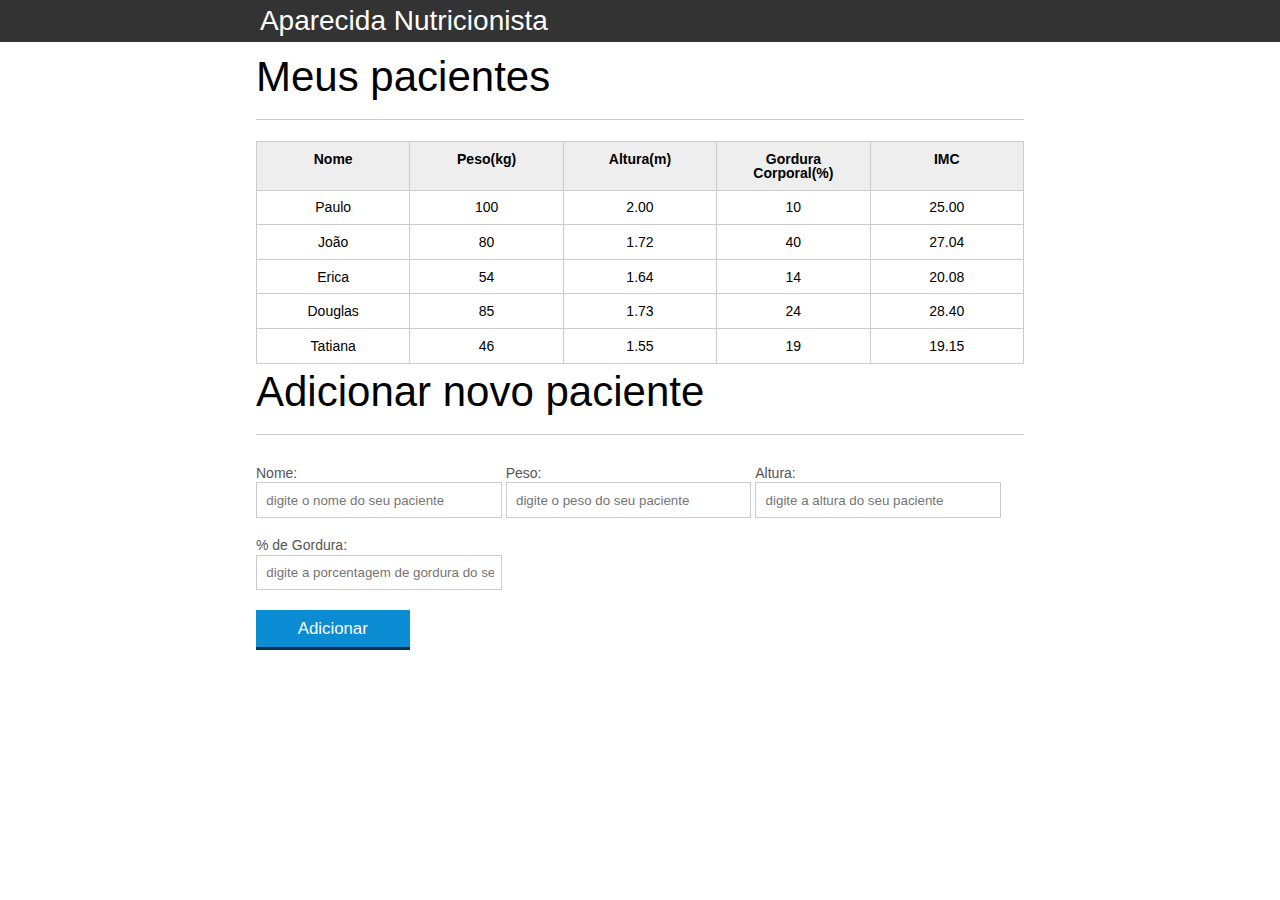
==== introducao-javascript/index.html @ 27ddf4c4 "improving and breaking the code" ====
<!DOCTYPE html>
<html lang="pt-br">
	<head>
		<meta charset="UTF-8">
		<title>Aparecida Nutrição</title>
		<link rel="icon" href="favicon.ico" type="image/x-icon">
		<link rel="stylesheet" type="text/css" href="css/reset.css">
		<link rel="stylesheet" type="text/css" href="css/index.css">

	</head>
	<body>

		<header>
			<div class="container">
				<h1 class="titulo">Aparecida Nutrição</h1>
			</div>
		</header>
		<main>
			<section class="container">
				<h2>Meus pacientes</h2>
				<table>
					<thead>
						<tr>
							<th>Nome</th>
							<th>Peso(kg)</th>
							<th>Altura(m)</th>
							<th>Gordura Corporal(%)</th>
							<th>IMC</th>
						</tr>
					</thead>
					<tbody id="tabela-pacientes">
						<tr class="paciente" id="primeiro-paciente">
							<td class="info-nome">Paulo</td>
							<td class="info-peso">100</td>
							<td class="info-altura">2.00</td>
							<td class="info-gordura">10</td>
							<td class="info-imc">0</td>
						</tr>

						<tr class="paciente" >
							<td class="info-nome">João</td>
							<td class="info-peso">80</td>
							<td class="info-altura">1.72</td>
							<td class="info-gordura">40</td>
							<td class="info-imc">0</td>
						</tr>

						<tr class="paciente" >
							<td class="info-nome">Erica</td>
							<td class="info-peso">54</td>
							<td class="info-altura">1.64</td>
							<td class="info-gordura">14</td>
							<td class="info-imc">0</td>
						</tr>

						<tr class="paciente">
							<td class="info-nome">Douglas</td>
							<td class="info-peso">85</td>
							<td class="info-altura">1.73</td>
							<td class="info-gordura">24</td>
							<td class="info-imc">0</td>
						</tr>
						<tr class="paciente" >
							<td class="info-nome">Tatiana</td>
							<td class="info-peso">46</td>
							<td class="info-altura">1.55</td>
							<td class="info-gordura">19</td>
							<td class="info-imc">0</td>
						</tr>
					</tbody>
				</table>

			</section>
		</main>
    <section class="container">
      <h2 id="titulo-form">Adicionar novo paciente</h2>
      <form id="form-adiciona">
        <div class="grupo">
          <label for="nome">Nome:</label>
          <input id="nome" name="nome" type="text" placeholder="digite o nome do seu paciente" class="campo">
        </div>
        <div class="grupo">
          <label for="peso">Peso:</label>
          <input id="peso" name="peso" type="text" placeholder="digite o peso do seu paciente" class="campo campo-medio">
        </div>
        <div class="grupo">
          <label for="altura">Altura:</label>
          <input id="altura" name="altura" type="text" placeholder="digite a altura do seu paciente"
            class="campo campo-medio">
        </div>
        <div class="grupo">
          <label for="gordura">% de Gordura:</label>
          <input id="gordura" type="text" placeholder="digite a porcentagem de gordura do seu paciente"
            class="campo campo-medio">
        </div>

        <button id="adicionar-paciente" class="botao bto-principal">Adicionar</button>
      </form>
    </section>

    <script src="./js/calcula-imc.js"></script>
    <script src="./js/form.js"></script>

	</body>
</html>
---- introducao-javascript/css/index.css ----
*{
	box-sizing: border-box;
 }

body{
	font-family: "Helvetica Neue", "Helvetica", Helvetica, Arial, sans-serif;
	font-size: 14px;
}

header{
	background-color: #333;
	height: 3em;
	color: #FFF;
	margin-bottom: 1em;
}

header h1{
	font-size: 2em;
	display:inline-block;
	vertical-align:	middle;
}
header h2{
	font-size: 2em;
	display:inline-block;
	vertical-align:	middle;
}

header .container:before{
	content: '';
	display:inline-block;
	height: 100%;
	vertical-align:	middle;
}

.container{
	width: 60%;
	height: 100%;
	margin: 0 auto;
}

section{
	margin: 2em 0;
	overflow: hidden;
}

section h2{
	font-size: 3em;
	display: block;
	padding-bottom: .5em;
	border-bottom: 1px solid #ccc;
	margin-bottom: .5em;
}

table{
	width: 100%;
	margin-bottom : .5em;
    table-layout: fixed;

}

td, th {
	padding: .7em;
	margin: 0;
	border: 1px solid #ccc;
	text-align: center;
}

th{
	font-weight: bold;
	background-color: #EEE;
}

label{
	color: #555;
	display: block;
	margin-bottom: .2em;
}

.campo{
	margin: 0;
	padding-bottom: 1em;
	width: 100%;
	border: 1px solid #ccc;
	padding: .7em;
	width: 100%;
}

.campo-medio{
	display: inline-block;
	padding-right: .5em;
}

.grupo{
	width: 32%;
	display: inline-block;
	padding: 10px 0px;
}

button{
	padding: .5em 2em;
	border: 0;
	border-bottom: 3px solid;
	font-size: 1.2em;
	cursor: pointer;
	margin: 0;
	margin-top: -3px;
	color: #fff;
	background-color:#0c8cd3;
	border-color: #04324c;
	width: 20%;
    display: block;
    clear: both;
    margin: 10px 0px;

}

button:active{
	margin-top:0px;
	border: 0;
}

button[disabled=disabled], button:disabled {
    background-color: gray;
	border-color: darkgray;

}

.adicionar-paciente{
    margin-top: 30px;
}

.campo-invalido{
	border: 1px solid red;
}

.paciente-invalido {

  background-color:lightcoral;
}
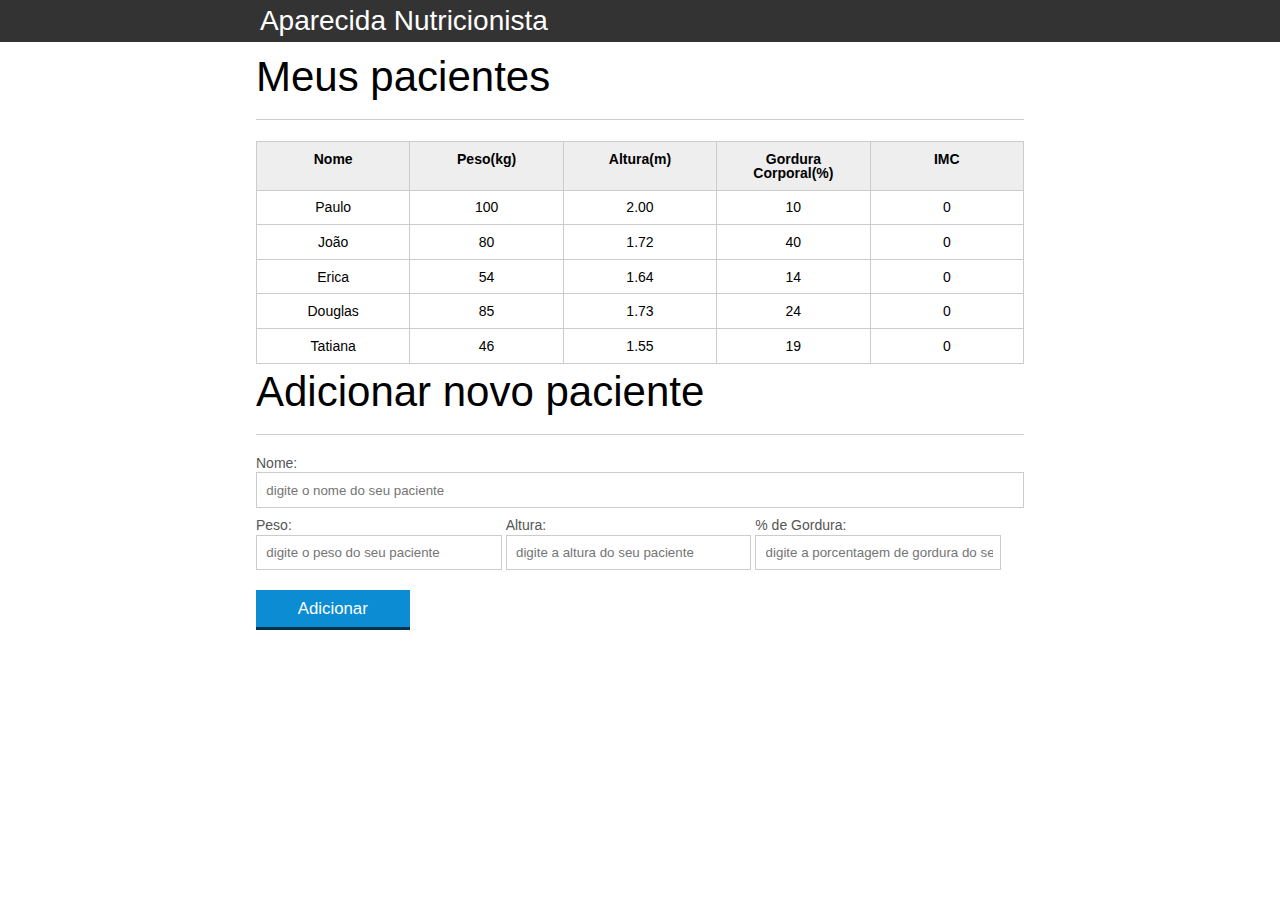
==== commit c5c16ecb: "broke code" ====
--- a/introducao-javascript/index.html
+++ b/introducao-javascript/index.html
@@ -74,8 +74,13 @@
 		</main>
     <section class="container">
       <h2 id="titulo-form">Adicionar novo paciente</h2>
+      <ul id="mensagens-erro">
+        <li></li>
+        <li></li>
+        <li></li>
+      </ul>
       <form id="form-adiciona">
-        <div class="grupo">
+        <div class="">
           <label for="nome">Nome:</label>
           <input id="nome" name="nome" type="text" placeholder="digite o nome do seu paciente" class="campo">
         </div>
--- a/introducao-javascript/css/index.css
+++ b/introducao-javascript/css/index.css
@@ -136,4 +136,8 @@
 .paciente-invalido {
 
   background-color:lightcoral;
+}
+#mensagem-erro {
+
+  color: red;
 }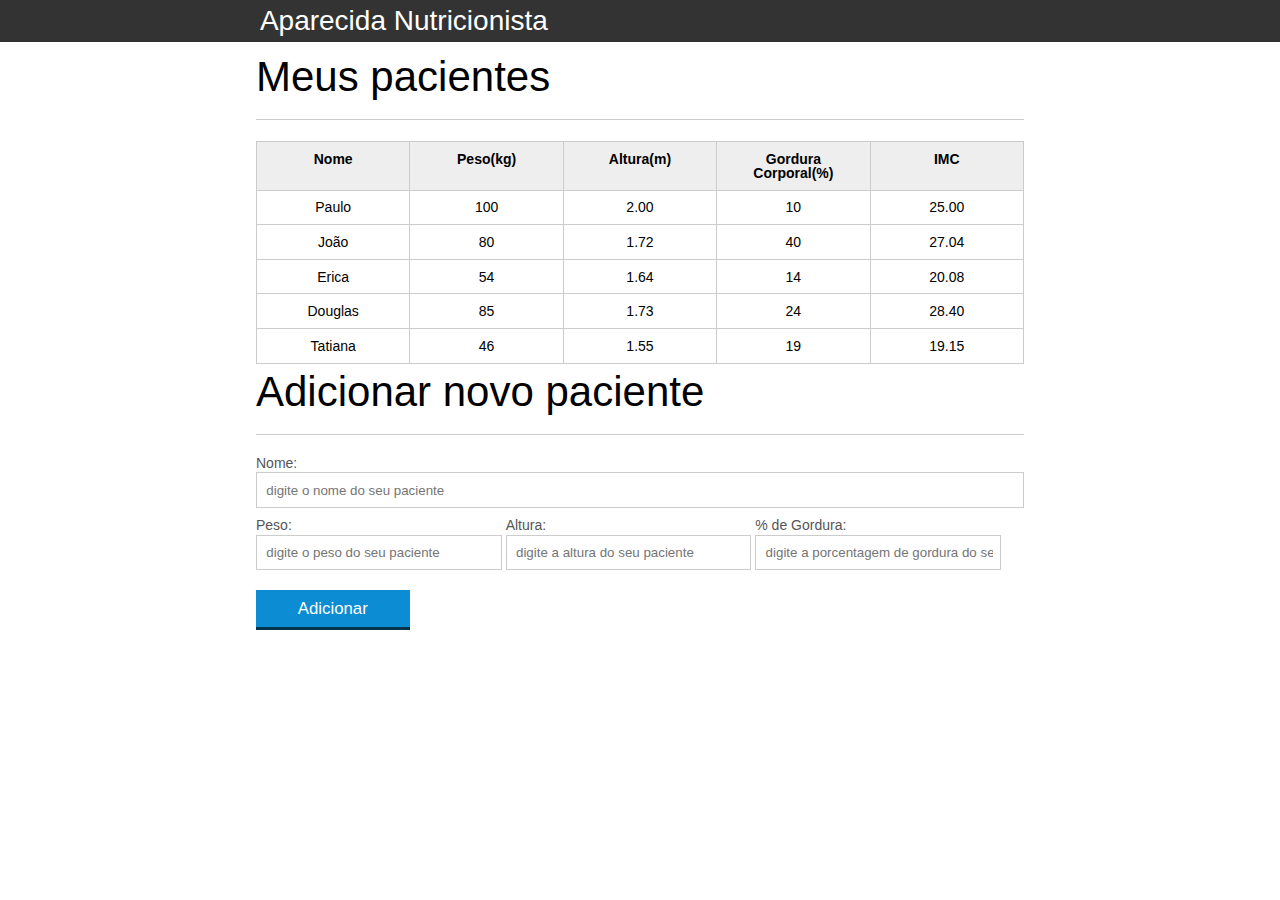
==== commit 7a178ead: "exporting validation function" ====
--- a/introducao-javascript/index.html
+++ b/introducao-javascript/index.html
@@ -74,11 +74,7 @@
 		</main>
     <section class="container">
       <h2 id="titulo-form">Adicionar novo paciente</h2>
-      <ul id="mensagens-erro">
-        <li></li>
-        <li></li>
-        <li></li>
-      </ul>
+      <ul id="mensagens-erro"></ul>
       <form id="form-adiciona">
         <div class="">
           <label for="nome">Nome:</label>
--- a/introducao-javascript/css/index.css
+++ b/introducao-javascript/css/index.css
@@ -137,7 +137,7 @@
 
   background-color:lightcoral;
 }
-#mensagem-erro {
+#mensagens-erro {
 
   color: red;
 }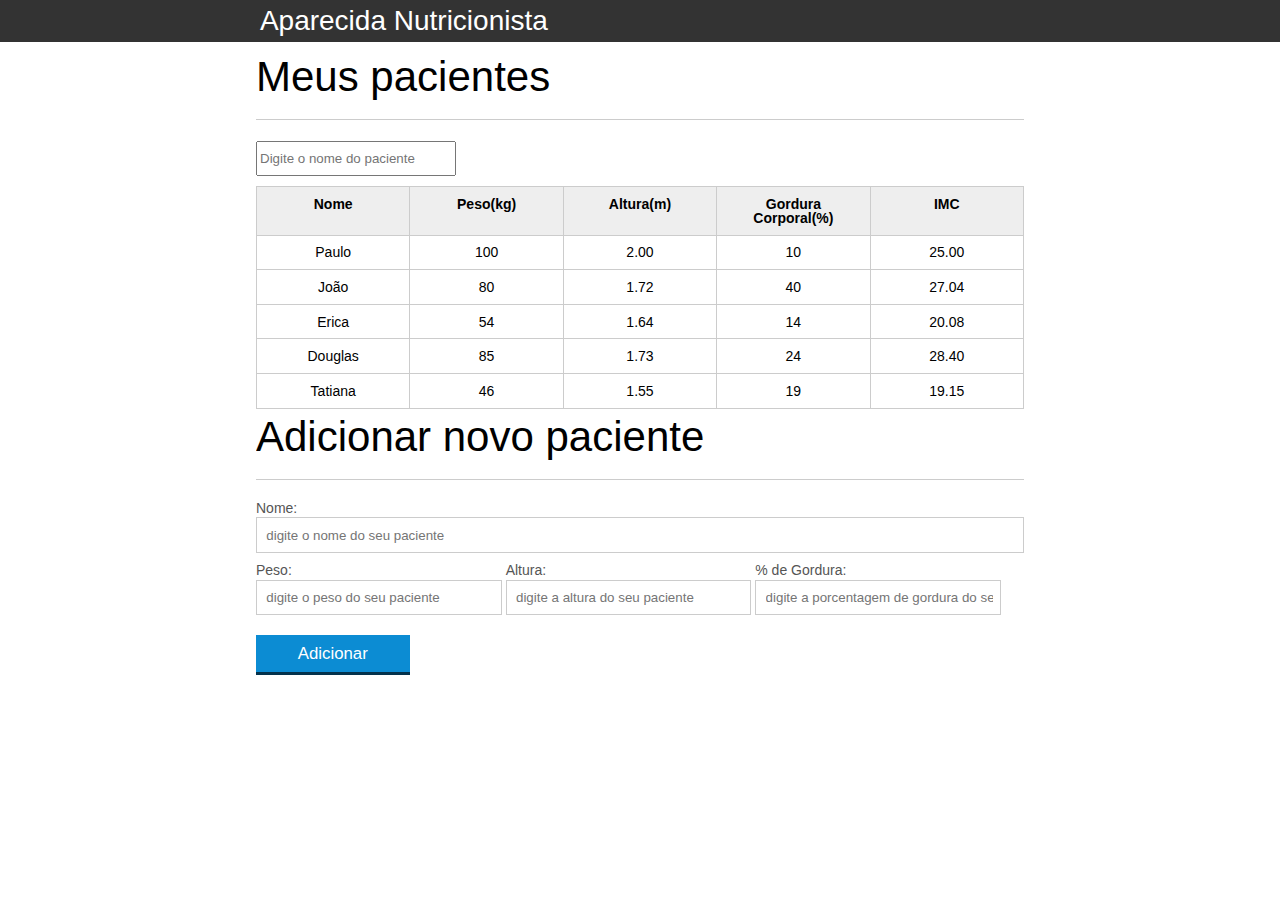
==== commit abde3706: "add filter pacient" ====
--- a/introducao-javascript/index.html
+++ b/introducao-javascript/index.html
@@ -18,6 +18,7 @@
 		<main>
 			<section class="container">
 				<h2>Meus pacientes</h2>
+        <input type="text" name="filtro" id="filtrar-tabela" placeholder="Digite o nome do paciente">
 				<table>
 					<thead>
 						<tr>
@@ -101,6 +102,8 @@
 
     <script src="./js/calcula-imc.js"></script>
     <script src="./js/form.js"></script>
+    <script src="./js/remover.js"></script>
+    <script src="./js/filtra.js"></script>
 
 	</body>
 </html>
--- a/introducao-javascript/css/index.css
+++ b/introducao-javascript/css/index.css
@@ -140,4 +140,16 @@
 #mensagens-erro {
 
   color: red;
+}
+
+.fadeOut {
+  opacity: 0;
+  transition: 0,5s;
+}
+
+#filtrar-tabela {
+
+  width: 200px;
+  height: 35px;
+  margin-bottom: 10px;
 }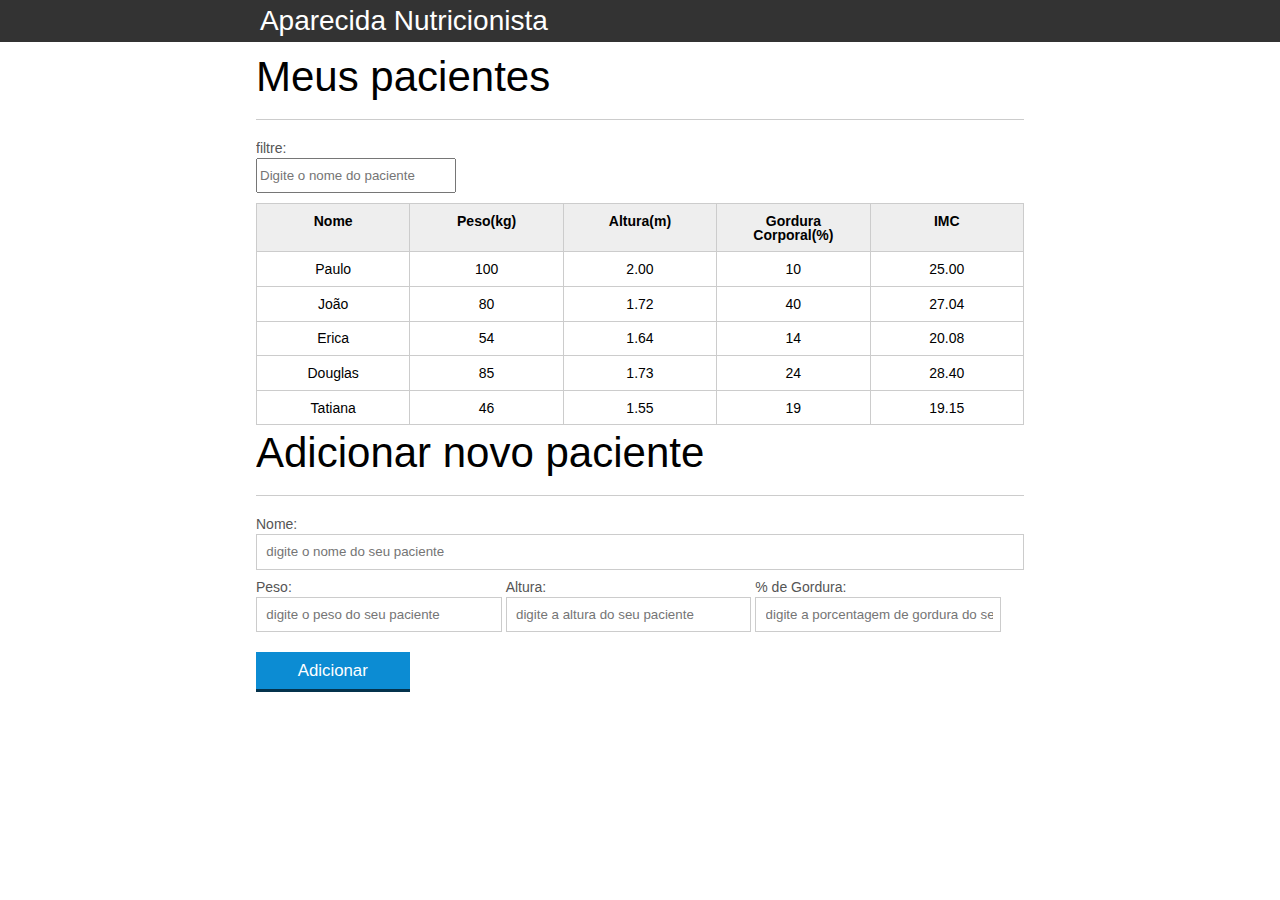
==== commit fa7b12ec: "add filter pacient" ====
--- a/introducao-javascript/index.html
+++ b/introducao-javascript/index.html
@@ -18,6 +18,7 @@
 		<main>
 			<section class="container">
 				<h2>Meus pacientes</h2>
+        <label for="filtrar-tabela">filtre:</label>
         <input type="text" name="filtro" id="filtrar-tabela" placeholder="Digite o nome do paciente">
 				<table>
 					<thead>
--- a/introducao-javascript/css/index.css
+++ b/introducao-javascript/css/index.css
@@ -152,4 +152,9 @@
   width: 200px;
   height: 35px;
   margin-bottom: 10px;
+}
+
+.invisivel {
+
+  display: none;
 }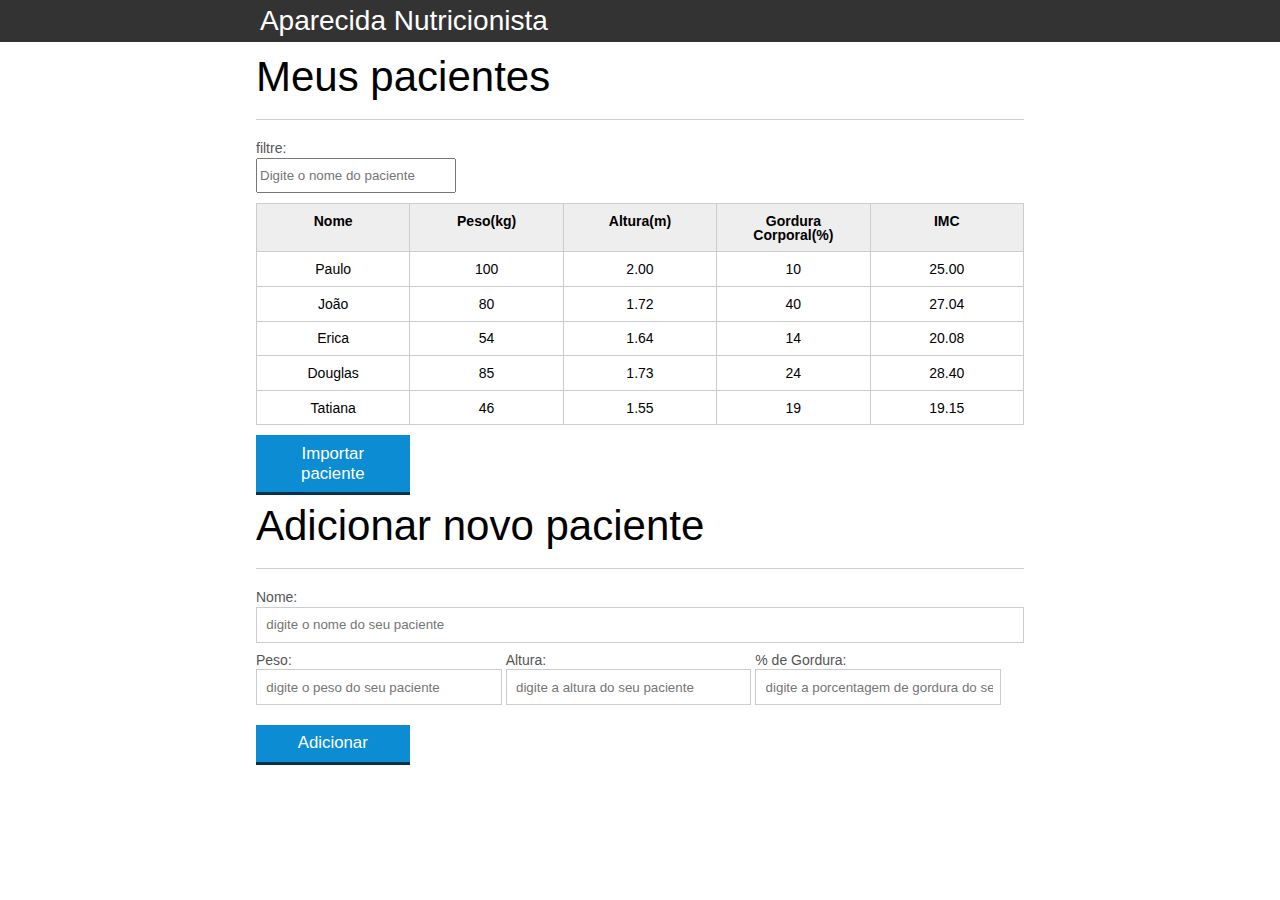
==== commit b8069dc5: "add search new pacient functions" ====
--- a/introducao-javascript/index.html
+++ b/introducao-javascript/index.html
@@ -72,6 +72,7 @@
 					</tbody>
 				</table>
 
+        <button id="importar-paciente" class="botao bto-principal">Importar paciente</button>
 			</section>
 		</main>
     <section class="container">
@@ -105,6 +106,7 @@
     <script src="./js/form.js"></script>
     <script src="./js/remover.js"></script>
     <script src="./js/filtra.js"></script>
+    <script src="./js/buscar-pacientes.js"></script>
 
 	</body>
 </html>
--- a/introducao-javascript/css/index.css
+++ b/introducao-javascript/css/index.css
@@ -153,7 +153,7 @@
   height: 35px;
   margin-bottom: 10px;
 }
-
+ /*O truque de deixar invisível adicionando uma classe com display:none */
 .invisivel {
 
   display: none;
